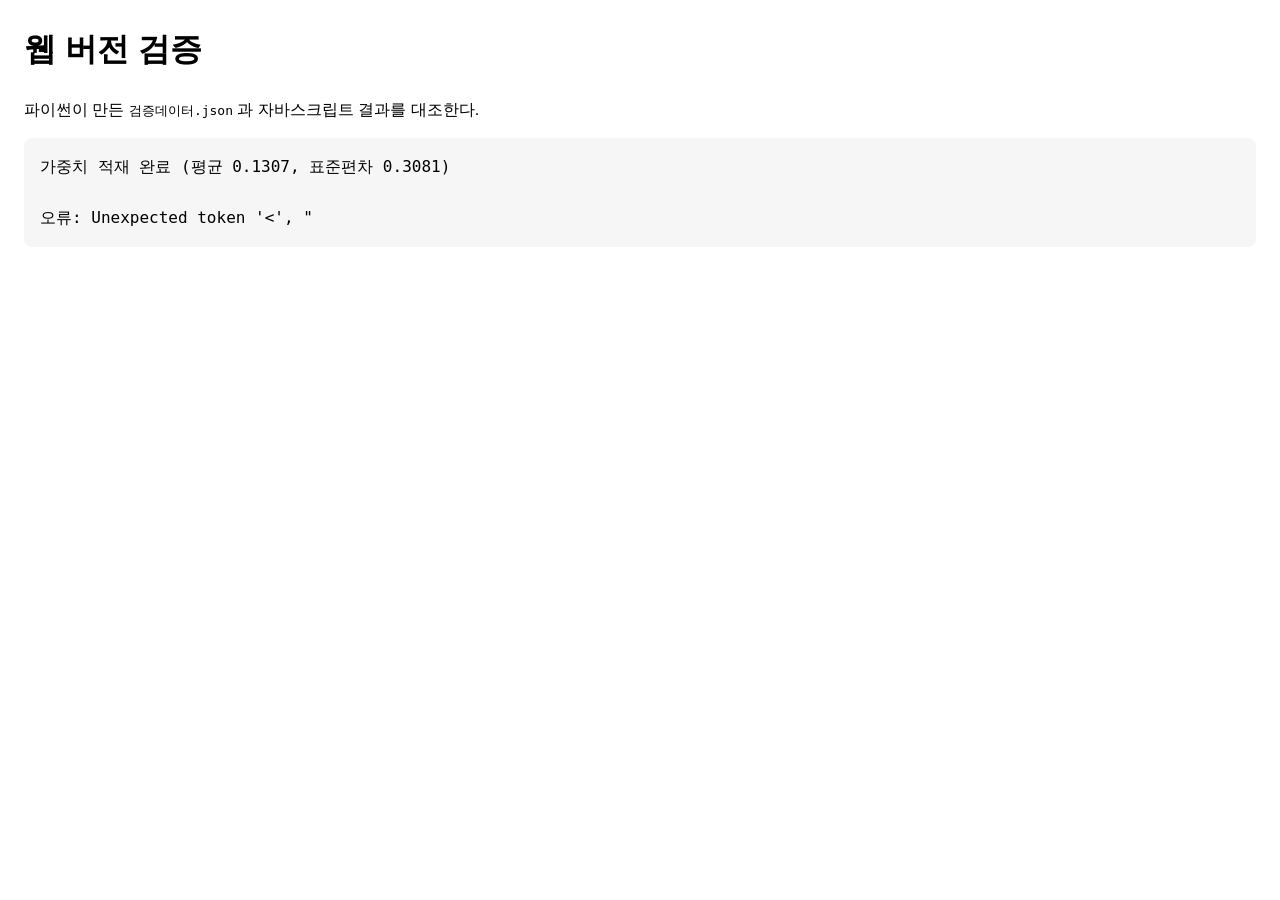
==== web_version/검증.html @ 11008802 "CNN 순전파를 자바스크립트로 구현 합성곱 2개, 맥스풀링 2개, 전결합 2개를 직접 구현한다. 파이썬이 만든 28x28 전처리 결과를 그대로 입력으로 써서, 전처리 차이가 끼어들" ====
<!-- 2026-08-06 18:41 KST 생성 -->
<!doctype html>
<html lang="ko">
<head>
<meta charset="utf-8">
<title>웹 버전 검증</title>
<style>
  body { font-family: -apple-system, "Apple SD Gothic Neo", sans-serif;
         margin: 24px; line-height: 1.6; }
  #결과 { white-space: pre-wrap; font-family: "SF Mono", Menlo, monospace;
          background: #f6f6f6; padding: 16px; border-radius: 8px; }
  .통과 { color: #1a7f37; font-weight: bold; }
  .실패 { color: #c92a2a; font-weight: bold; }
</style>
</head>
<body>
<h1>웹 버전 검증</h1>
<p>파이썬이 만든 <code>검증데이터.json</code> 과 자바스크립트 결과를 대조한다.</p>
<div id="결과">검증을 시작합니다...</div>

<script type="module">
import { 모델불러오기, 예측하기 } from "./모델.js";

const 결과칸 = document.getElementById("결과");
const 줄들 = [];

function 다시그리기() {
  결과칸.innerHTML = 줄들
    .map((줄) => 줄.startsWith("통과") ? `<span class="통과">${줄}</span>`
              : 줄.startsWith("실패") ? `<span class="실패">${줄}</span>`
              : 줄)
    .join("\n");
}

function 적기(글) {
  줄들.push(글);
  다시그리기();
}

function 판정(이름, 통과, 설명) {
  줄들.push(`${통과 ? "통과" : "실패"}  ${이름} — ${설명}`);
  다시그리기();
}

async function 검증하기() {
  const 모델 = await 모델불러오기(".");
  적기(`가중치 적재 완료 (평균 ${모델.평균}, 표준편차 ${모델.표준편차})`);

  const 자료 = await (await fetch("./검증데이터.json")).json();
  적기(`검증 표본 ${자료.항목.length}개 적재 완료`);
  적기("");

  // 파이썬이 만든 28x28 전처리 결과를 그대로 입력으로 써서, 전처리 차이가
  // 끼어들지 않은 순수한 순전파 일치도를 잰다.
  let 최대차이 = 0;
  let 맞힘 = 0;

  for (const 하나 of 자료.항목) {
    const 입력 = new Float32Array(784);
    for (let 자리 = 0; 자리 < 784; 자리++) {
      입력[자리] = (하나.전처리[자리] / 255 - 모델.평균) / 모델.표준편차;
    }

    const 확률 = 예측하기(입력, 모델);
    for (let 숫자 = 0; 숫자 < 10; 숫자++) {
      최대차이 = Math.max(최대차이, Math.abs(확률[숫자] - 하나.확률[숫자]));
    }

    let 고른숫자 = 0;
    for (let 숫자 = 1; 숫자 < 10; 숫자++) {
      if (확률[숫자] > 확률[고른숫자]) 고른숫자 = 숫자;
    }
    if (고른숫자 === 하나.라벨) 맞힘++;
  }

  const 정확도 = (맞힘 / 자료.항목.length) * 100;
  적기(`자바스크립트 정확도 ${정확도.toFixed(1)}% (${맞힘}/${자료.항목.length})`);
  적기("");

  판정("순전파 일치", 최대차이 <= 1e-4,
       `파이썬 확률과의 최대 절대차 ${최대차이.toExponential(2)} (기준 1e-4 이하)`);
}

검증하기().catch((오류) => {
  적기("");
  적기(`오류: ${오류.message}`);
  console.error(오류);
});
</script>
</body>
</html>
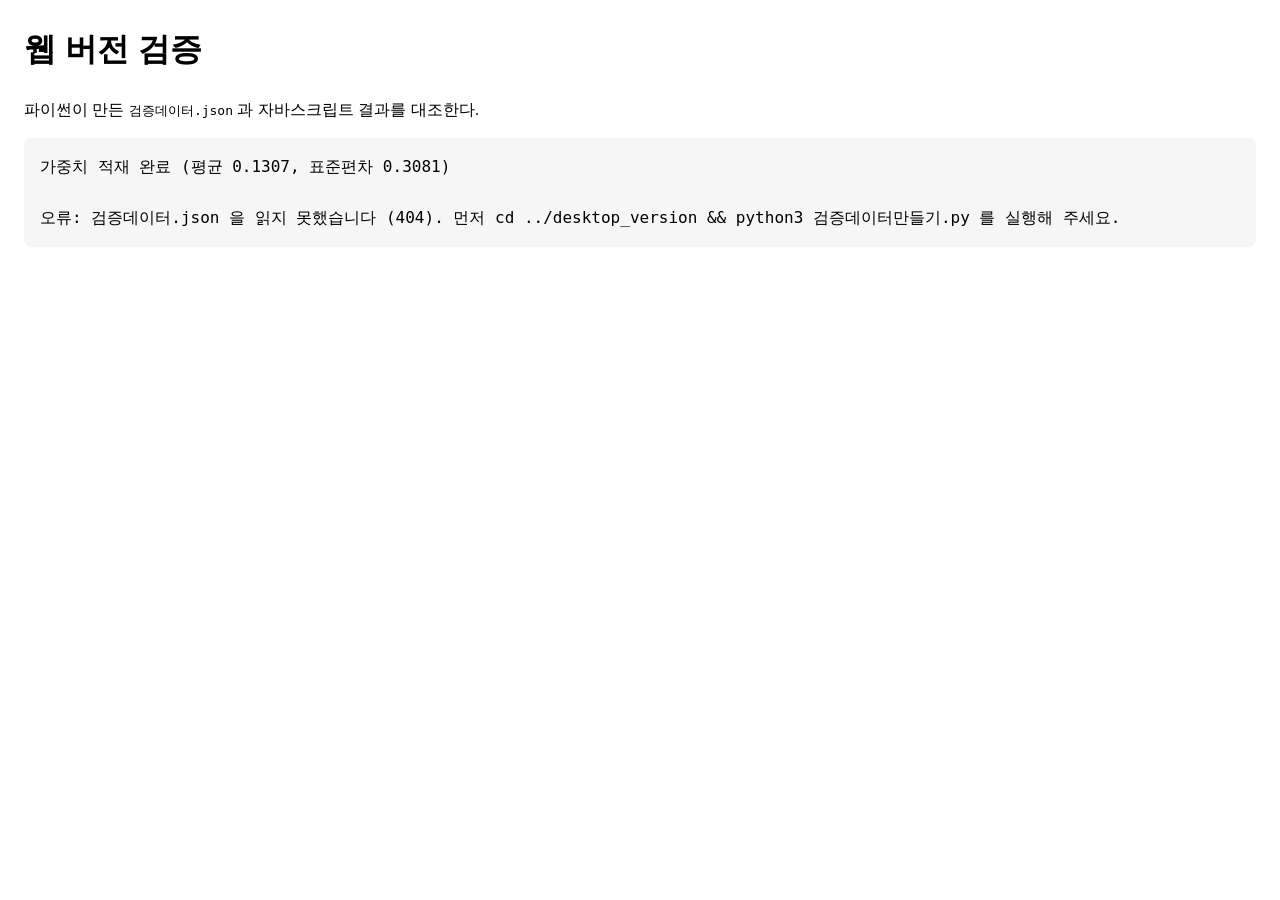
==== commit 4ed7c247: "최종 브랜치 리뷰 지적 사항 여섯 가지 수정 검증.html의 검증데이터 적재 실패 시 오류 메시지가 innerHTML 보간 과정에서 잘려 원인을 알 수 없게 되던 문제를, .ok " ====
--- a/web_version/검증.html
+++ b/web_version/검증.html
@@ -20,16 +20,20 @@
 
 <script type="module">
 import { 모델불러오기, 예측하기 } from "./모델.js";
+import { mnist형식으로변환, 밝기만뽑기, 정규화 } from "./전처리.js";
 
 const 결과칸 = document.getElementById("결과");
 const 줄들 = [];
+const 판정들 = [];
 
 function 다시그리기() {
-  결과칸.innerHTML = 줄들
-    .map((줄) => 줄.startsWith("통과") ? `<span class="통과">${줄}</span>`
-              : 줄.startsWith("실패") ? `<span class="실패">${줄}</span>`
-              : 줄)
-    .join("\n");
+  결과칸.replaceChildren(...줄들.map((줄, 번호) => {
+    const 칸 = document.createElement("span");
+    if (줄.startsWith("통과")) 칸.className = "통과";
+    else if (줄.startsWith("실패")) 칸.className = "실패";
+    칸.textContent = 번호 === 0 ? 줄 : `\n${줄}`;
+    return 칸;
+  }));
 }
 
 function 적기(글) {
@@ -38,47 +42,101 @@
 }
 
 function 판정(이름, 통과, 설명) {
+  판정들.push(통과);
   줄들.push(`${통과 ? "통과" : "실패"}  ${이름} — ${설명}`);
   다시그리기();
+}
+
+/** data URL 그림을 캔버스에 그려 밝기 배열로 바꾼다. */
+function 그림을밝기로(그림, 크기) {
+  const 캔버스 = document.createElement("canvas");
+  캔버스.width = 크기;
+  캔버스.height = 크기;
+  const 붓 = 캔버스.getContext("2d", { willReadFrequently: true });
+  붓.drawImage(그림, 0, 0, 크기, 크기);
+  return 밝기만뽑기(붓.getImageData(0, 0, 크기, 크기));
+}
+
+function 그림불러오기(주소) {
+  return new Promise((성공, 실패) => {
+    const 그림 = new Image();
+    그림.onload = () => 성공(그림);
+    그림.onerror = () => 실패(new Error("그림을 불러오지 못했습니다."));
+    그림.src = 주소;
+  });
 }
 
 async function 검증하기() {
   const 모델 = await 모델불러오기(".");
   적기(`가중치 적재 완료 (평균 ${모델.평균}, 표준편차 ${모델.표준편차})`);
 
-  const 자료 = await (await fetch("./검증데이터.json")).json();
+  const 자료응답 = await fetch("./검증데이터.json");
+  if (!자료응답.ok) {
+    throw new Error(
+      `검증데이터.json 을 읽지 못했습니다 (${자료응답.status}). `
+      + `먼저 cd ../desktop_version && python3 검증데이터만들기.py 를 실행해 주세요.`
+    );
+  }
+  const 자료 = await 자료응답.json();
   적기(`검증 표본 ${자료.항목.length}개 적재 완료`);
   적기("");
 
-  // 파이썬이 만든 28x28 전처리 결과를 그대로 입력으로 써서, 전처리 차이가
-  // 끼어들지 않은 순수한 순전파 일치도를 잰다.
-  let 최대차이 = 0;
-  let 맞힘 = 0;
+  let 순전파최대차이 = 0;
+  let 화소최대차이 = 0;
+  let 화소차이합 = 0;
+  let 화소개수 = 0;
+  let 전체맞힘 = 0;
 
   for (const 하나 of 자료.항목) {
-    const 입력 = new Float32Array(784);
+    // (1) 순전파만 검사한다. 파이썬이 만든 28x28 을 그대로 입력으로 쓴다.
+    const 파이썬입력 = new Float32Array(784);
     for (let 자리 = 0; 자리 < 784; 자리++) {
-      입력[자리] = (하나.전처리[자리] / 255 - 모델.평균) / 모델.표준편차;
+      파이썬입력[자리] = (하나.전처리[자리] / 255 - 모델.평균) / 모델.표준편차;
+    }
+    const 파이썬입력확률 = 예측하기(파이썬입력, 모델);
+    for (let 숫자 = 0; 숫자 < 10; 숫자++) {
+      순전파최대차이 = Math.max(순전파최대차이,
+                              Math.abs(파이썬입력확률[숫자] - 하나.확률[숫자]));
     }
 
-    const 확률 = 예측하기(입력, 모델);
-    for (let 숫자 = 0; 숫자 < 10; 숫자++) {
-      최대차이 = Math.max(최대차이, Math.abs(확률[숫자] - 하나.확률[숫자]));
+    // (2) 전체 파이프라인을 검사한다. 그림부터 자바스크립트로 통과시킨다.
+    const 그림 = await 그림불러오기(하나.그림);
+    const 밝기 = 그림을밝기로(그림, 자료.캔버스크기);
+    const 스물여덟 = mnist형식으로변환(밝기, 자료.캔버스크기, 자료.캔버스크기);
+    if (스물여덟 === null) {
+      판정("전처리", false, "그린 내용이 없다고 판정했다");
+      return;
     }
 
+    for (let 자리 = 0; 자리 < 784; 자리++) {
+      const 차이 = Math.abs(스물여덟[자리] - 하나.전처리[자리]);
+      화소최대차이 = Math.max(화소최대차이, 차이);
+      화소차이합 += 차이;
+      화소개수++;
+    }
+
+    const 확률 = 예측하기(정규화(스물여덟, 모델.평균, 모델.표준편차), 모델);
     let 고른숫자 = 0;
     for (let 숫자 = 1; 숫자 < 10; 숫자++) {
       if (확률[숫자] > 확률[고른숫자]) 고른숫자 = 숫자;
     }
-    if (고른숫자 === 하나.라벨) 맞힘++;
+    if (고른숫자 === 하나.라벨) 전체맞힘++;
   }
 
-  const 정확도 = (맞힘 / 자료.항목.length) * 100;
-  적기(`자바스크립트 정확도 ${정확도.toFixed(1)}% (${맞힘}/${자료.항목.length})`);
+  const 전체정확도 = (전체맞힘 / 자료.항목.length) * 100;
+  적기(`전처리 화소 차이 — 평균 ${(화소차이합 / 화소개수).toFixed(2)}, `
+     + `최대 ${화소최대차이.toFixed(1)} (참고 지표)`);
+  적기(`전체 파이프라인 정확도 ${전체정확도.toFixed(1)}% `
+     + `(${전체맞힘}/${자료.항목.length})`);
   적기("");
 
-  판정("순전파 일치", 최대차이 <= 1e-4,
-       `파이썬 확률과의 최대 절대차 ${최대차이.toExponential(2)} (기준 1e-4 이하)`);
+  판정("순전파 일치", 순전파최대차이 <= 1e-4,
+       `파이썬 확률과의 최대 절대차 ${순전파최대차이.toExponential(2)} (기준 1e-4 이하)`);
+  판정("전체 파이프라인 정확도", 전체정확도 >= 97.0,
+       `${전체정확도.toFixed(1)}% (기준 97% 이상)`);
+
+  적기("");
+  적기(판정들.every(Boolean) ? "모든 검사를 통과했습니다." : "실패한 검사가 있습니다.");
 }
 
 검증하기().catch((오류) => {
